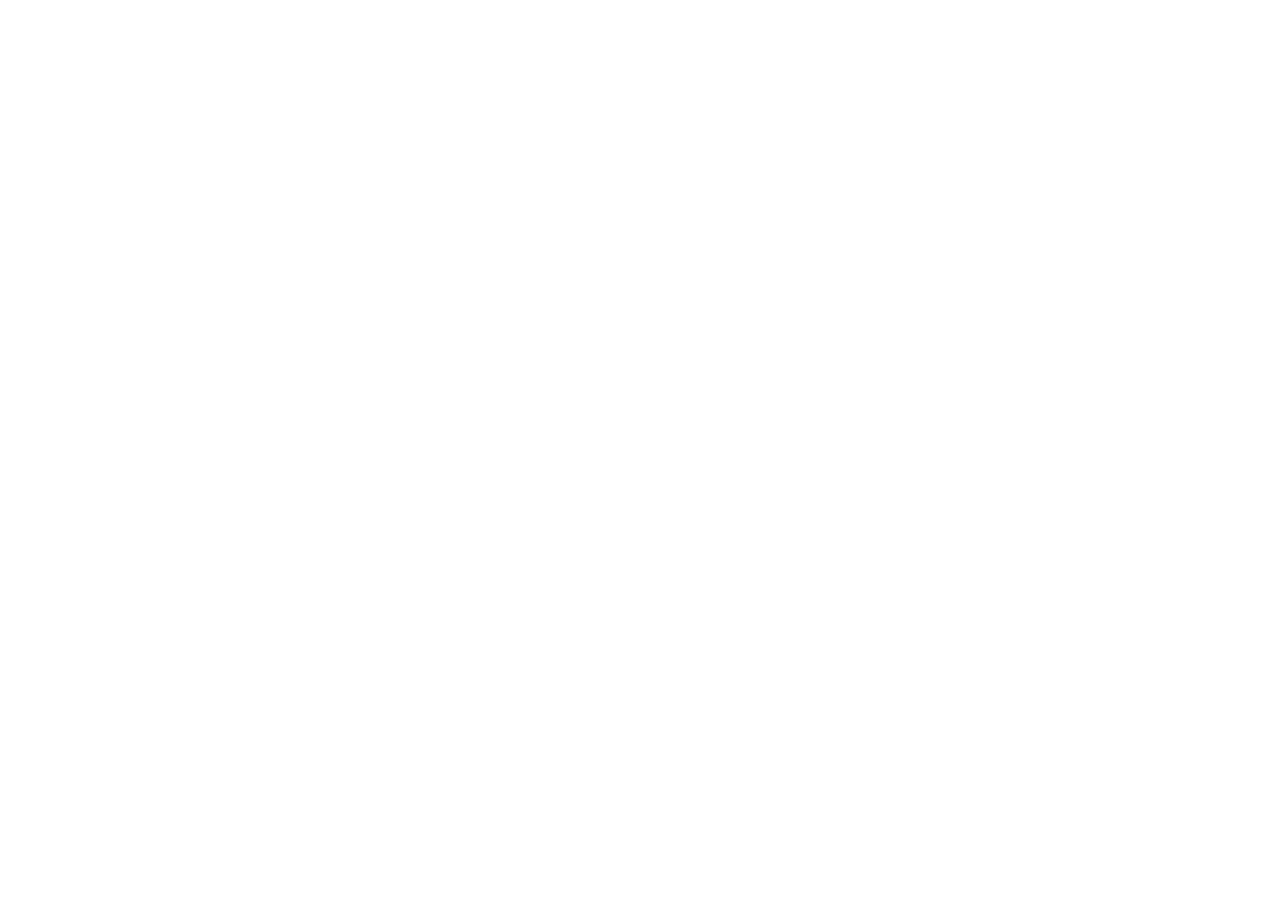
==== about.html @ 6aea7074 "updated css added mobile view added html pages for all pages" ====
<!DOCTYPE html>
<html lang="en">
<head>
    <meta charset="UTF-8">
    <meta http-equiv="X-UA-Compatible" content="IE=edge">
    <meta name="viewport" content="width=device-width, initial-scale=1.0">
    <title>About</title>
</head>
<body>
    
</body>
</html>
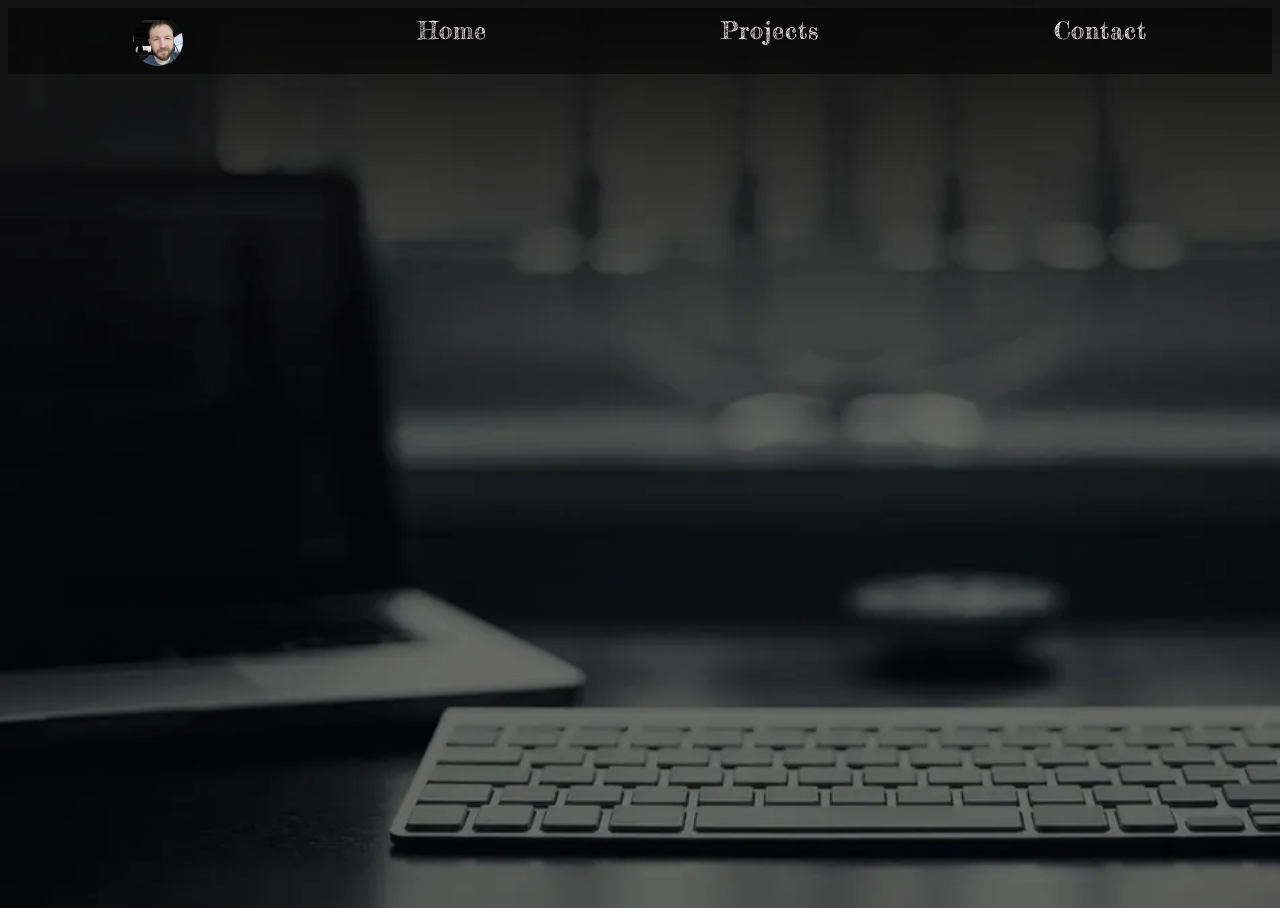
==== commit e9c29f2f: "Added navbar to each page" ====
--- a/about.html
+++ b/about.html
@@ -4,9 +4,18 @@
     <meta charset="UTF-8">
     <meta http-equiv="X-UA-Compatible" content="IE=edge">
     <meta name="viewport" content="width=device-width, initial-scale=1.0">
+    <link rel="stylesheet" href="style.css" />
     <title>About</title>
 </head>
 <body>
+    <nav class="nav">
+        <span class="circle-image">
+          <img src="Images\Screenshot_20190706-092527_Facebook.jpg" />
+        </span>
+        <a href="index.html">Home</a>
+        <a href="projects.html">Projects</a>
+        <a href="contact.html">Contact</a>
+      </nav>
     
 </body>
 </html>--- a/style.css
+++ b/style.css
@@ -0,0 +1,164 @@
+/*-------Home Page-----Desktop View----- */
+* {
+  margin: 0;
+  padding: 0;
+  box-sizing: border-box;
+}
+
+@font-face {
+  font-family: Fredericka_the_Great ;
+  src: url(Fonts/Fredericka_the_Great/FrederickatheGreat-Regular.ttf);
+}
+
+
+/*------Nav Bar------*/
+.nav {
+    position: sticky;
+    top: 0;
+    max-width: 100%;
+    display: flex;
+    justify-content: space-around;
+    padding: 0.5rem;
+    margin: 0.5rem;
+    background-color: rgba(0,0,0,0.5);
+  }
+
+/* nav p {
+    font-family: 'Fredericka_the_Great';
+    font-size: 1.5rem;
+    font-weight: 300;
+    color: rgb(248, 240, 240);
+    letter-spacing: 1px;
+    text-decoration: none;
+} */
+
+nav a{
+  text-decoration: none;
+  font-family: 'Fredericka_the_Great';
+  font-size: 1.5rem;
+  font-weight: 300;
+  color: rgb(248, 240, 240);
+  letter-spacing: 1px;
+  text-decoration: none;
+}
+ nav button {
+   display: none;
+ }
+
+.circle-image{
+    display: inline-block;
+    border-radius: 50%;
+    overflow: hidden;
+    width: 50px;
+    height: 50px;
+  }
+  .circle-image img{
+    width:100%;
+    height:100%;
+    object-fit: cover;
+  }
+
+/*---------Body-----------------*/
+
+
+body {
+  position: relative;
+  background-image: url('Images/portfolio.webp');
+  background-size: cover;
+  background-repeat: no-repeat;
+  min-height: 100vh;
+}
+
+.mainWrapper {
+  min-height: 100vh;
+  display: flex;
+  flex-direction: column;
+  justify-content: center;
+  justify-content: space-evenly;
+}
+
+.mainContent{
+  display: flex;
+  flex-direction: column;
+  justify-content: center;
+  align-items: center;
+  width: 100%;
+  background-color: rgba(0,0,0,0.5);
+  border: #4f928d 1px;;
+}
+.mainContent p{
+  font-family: 'Courier New', Courier, monospace;
+  font-size: 2rem;
+  font-weight: 300;
+  color: rgb(248, 240, 240);
+  letter-spacing: 1px;
+  text-decoration: none;
+  margin-top: 2rem;
+  margin-bottom: 2rem;
+  letter-spacing: 1px;
+  text-decoration: none;
+  margin: 5rem 5rem 5rem 5rem;
+}
+
+.workButton {
+  text-align: center;
+  margin-top: 2rem;
+  margin-bottom: 2rem;
+}
+
+.workButton a{
+  padding: 1rem;
+  font-family: 'Fredericka_the_Great';
+  font-size: 1.5rem;
+  font-weight: 300;
+  color: rgb(248, 240, 240);
+  letter-spacing: 1px;
+  text-decoration: none;
+  background-color: rgba(0,0,0,0.5);
+  
+  border-radius: 15px;
+
+  }
+
+  
+
+
+/*-------Footer------*/
+
+.footer {
+  background-color: #4f928d;
+  width: 100%;
+  list-style: none;
+  display: flex;
+  align-items: center;
+  padding: none;
+  margin-top: 1rem;
+  box-shadow: 0px 0px 5px 0px rgba(0,0,0,0.75);
+}
+
+/* Mobile Views */
+
+@media screen and (max-width: 739px) {
+    
+  nav {
+    position: sticky;
+    top: 0;
+  }
+    nav button {
+      display: flex;
+      justify-content: right;
+
+    }
+
+    nav p{
+      display : none;
+    }
+
+   
+
+}
+
+
+
+
+
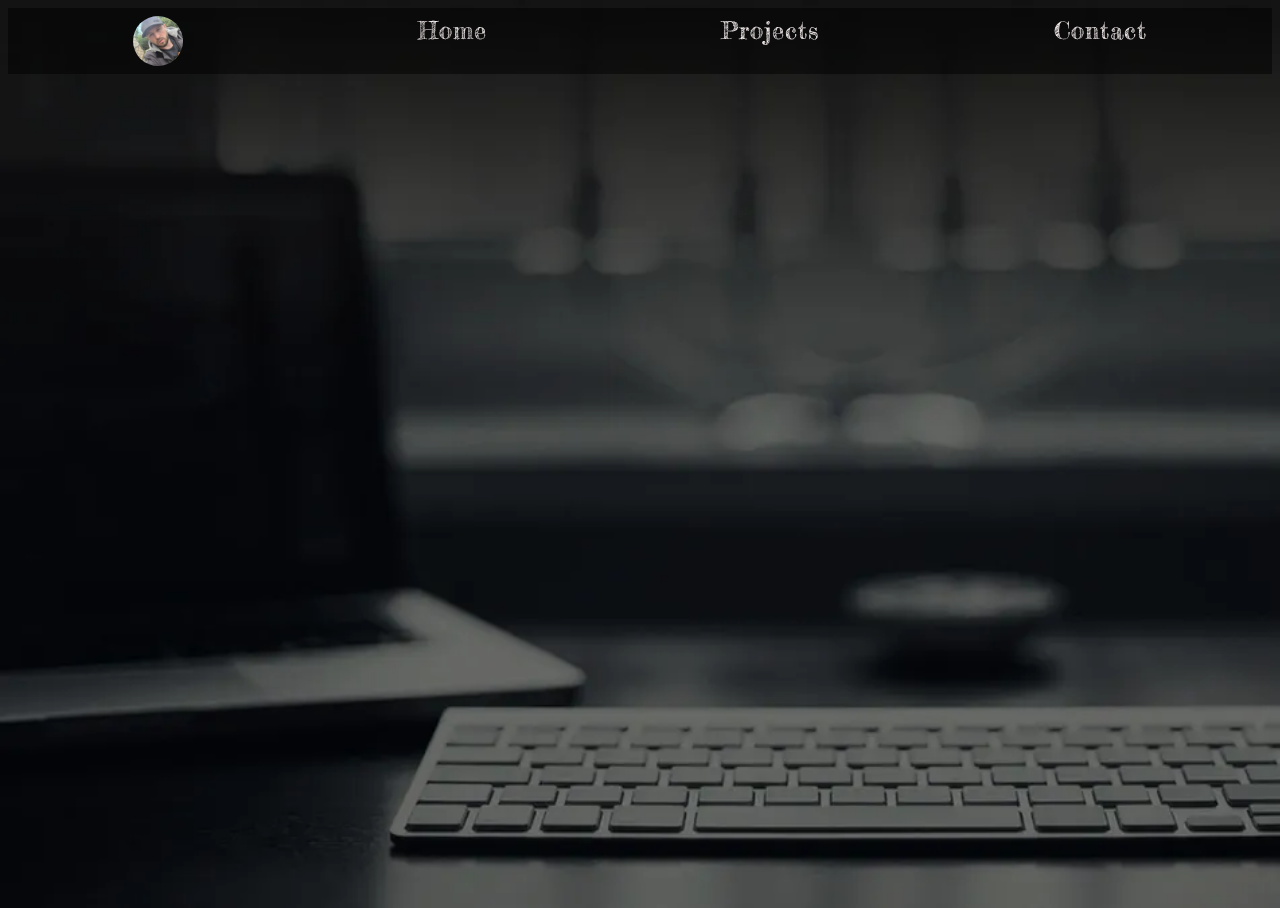
==== commit d4967c35: "converted photos to webp" ====
--- a/about.html
+++ b/about.html
@@ -1,21 +1,20 @@
 <!DOCTYPE html>
 <html lang="en">
-<head>
-    <meta charset="UTF-8">
-    <meta http-equiv="X-UA-Compatible" content="IE=edge">
-    <meta name="viewport" content="width=device-width, initial-scale=1.0">
+  <head>
+    <meta charset="UTF-8" />
+    <meta http-equiv="X-UA-Compatible" content="IE=edge" />
+    <meta name="viewport" content="width=device-width, initial-scale=1.0" />
     <link rel="stylesheet" href="style.css" />
     <title>About</title>
-</head>
-<body>
+  </head>
+  <body>
     <nav class="nav">
-        <span class="circle-image">
-          <img src="Images\Screenshot_20190706-092527_Facebook.jpg" />
-        </span>
-        <a href="index.html">Home</a>
-        <a href="projects.html">Projects</a>
-        <a href="contact.html">Contact</a>
-      </nav>
-    
-</body>
-</html>+      <span class="circle-image">
+        <img src="Images\Photo_of_Me.webp" />
+      </span>
+      <a href="index.html">Home</a>
+      <a href="projects.html">Projects</a>
+      <a href="contact.html">Contact</a>
+    </nav>
+  </body>
+</html>
--- a/style.css
+++ b/style.css
@@ -1,4 +1,4 @@
-/*-------Home Page-----Desktop View----- */
+/*-----------------Home Page-----Desktop View-------------- */
 * {
   margin: 0;
   padding: 0;
@@ -11,7 +11,7 @@
 }
 
 
-/*------Nav Bar------*/
+/*------------Nav Bar------------*/
 .nav {
     position: sticky;
     top: 0;
@@ -58,7 +58,7 @@
     object-fit: cover;
   }
 
-/*---------Body-----------------*/
+/*------------Body-----------------*/
 
 
 body {
@@ -77,15 +77,7 @@
   justify-content: space-evenly;
 }
 
-.mainContent{
-  display: flex;
-  flex-direction: column;
-  justify-content: center;
-  align-items: center;
-  width: 100%;
-  background-color: rgba(0,0,0,0.5);
-  border: #4f928d 1px;;
-}
+
 .mainContent p{
   font-family: 'Courier New', Courier, monospace;
   font-size: 2rem;
@@ -93,8 +85,6 @@
   color: rgb(248, 240, 240);
   letter-spacing: 1px;
   text-decoration: none;
-  margin-top: 2rem;
-  margin-bottom: 2rem;
   letter-spacing: 1px;
   text-decoration: none;
   margin: 5rem 5rem 5rem 5rem;
@@ -115,7 +105,6 @@
   letter-spacing: 1px;
   text-decoration: none;
   background-color: rgba(0,0,0,0.5);
-  
   border-radius: 15px;
 
   }
@@ -123,7 +112,7 @@
   
 
 
-/*-------Footer------*/
+/*----------Footer--------------*/
 
 .footer {
   background-color: #4f928d;
@@ -136,7 +125,262 @@
   box-shadow: 0px 0px 5px 0px rgba(0,0,0,0.75);
 }
 
+/*-----------Projects Page------------- */
+
+.projectWrapper {
+  min-height: 100vh;
+  display: flex;
+  flex-direction: column;
+  justify-content: center;
+  justify-content: space-evenly;
+}
+
+.projectBlocks {
+  display: flex;
+  flex-direction: row;
+  justify-content: center;
+  justify-content: space-evenly;
+  align-items: center;
+  margin: 1.5rem 1.5rem 1.5rem 1.5rem;
+}
+  
+.projectBlock {
+ margin: 1rem 1rem 1rem 1rem;
+  display: flex;
+  flex-direction: column;
+  justify-content: center;
+  width: 40%;
+  height: 30%;
+  background-color: rgba(0,0,0,0.5);
+  border: #4f928d 1px;
+  box-shadow: 0px 0px 5px 0px rgba(0,0,0,0.75);
+  color: azure;
+  border:#4f928d solid 1px;
+
+ 
+}
+
+.projectBlock img {
+  width: 100%;
+  height: 300px;
+  border: #4f928d solid 1px;
+  object-fit: cover;
+  
+}
+
+.projectBlock p {
+  font-family: 'Courier New', Courier, monospace;
+  font-size: 1.5rem;
+  font-weight: 300;
+  color: azure;
+  letter-spacing: 1px;
+  text-decoration: none;
+  margin-top: 2rem;
+  margin-bottom: 2rem;
+  letter-spacing: 1px;
+  text-decoration: none;
+}
+
+.projectBlock h2 {
+  font-family: 'Franklin Gothic Medium', 'Arial Narrow', Arial, sans-serif;
+  font-size: 1.5rem;
+  font-weight: 300;
+  color: azure;
+  letter-spacing: 1px;
+  text-decoration: none;
+  margin-top: 2rem;
+  margin-bottom: 2rem;
+  letter-spacing: 1px;
+  text-decoration: none;
+}
+
+.viewButton {
+  text-align: center;
+  margin-top: 2rem;
+  margin-bottom: 2rem;
+  
+  }
+
+.viewButton a {
+  text-decoration: none;
+  color: whitesmoke;
+  font-family: 'Fredericka_the_Great';
+  font-size: 1.5rem;
+  }
+
+  
+
+/*-----------Contact Page-------------- */
+
+.contactMainWrapper {
+  min-height: 100vh;
+  display: flex;
+  flex-direction: column;
+  justify-content: center;
+  align-items: center;      
+}
+
+.contactWrapper {
+  position: relative;
+  display: flex;
+  flex-direction: column;
+  justify-content: center;
+  align-items: center;
+  background-color: rgba(0,0,0,0.5);
+  border: #4f928d 1px;
+  color: aliceblue;
+  width: 50%;
+  
+}
+
+.formGroup {
+  display: flex;
+  flex-direction: column;
+  justify-content: center;
+  margin-bottom: 1rem;
+  color: whitesmoke;
+  font-size: 1rem;
+  min-height: 7rem;
+  margin-top: 2rem;
+  
+}
+
+.formLabel {
+  font-size: 1.5rem;
+  font-weight: 300;
+  color: whitesmoke;
+  letter-spacing: 1px;
+  text-decoration: none;
+  margin-top: auto;
+}
+
+.formInput {
+  width: 100%;
+  height: 3rem;
+  border: none;
+  border-bottom: 1px solid whitesmoke;
+  background-color: transparent;
+  color: whitesmoke;
+  font-size: 1.5rem;
+  font-weight: 300;
+  letter-spacing: 1px;
+  text-decoration: none;
+}
+
+#message {
+  width: 100%;
+  height: 10rem;
+  border: none;
+  border-bottom: 1px solid whitesmoke;
+  background-color: transparent;
+  color: whitesmoke;
+  font-size: 1.5rem;
+  font-weight: 300;
+  letter-spacing: 1px;
+  text-decoration: none;
+}
+
+.submitButton {
+  display: flex;
+  justify-content: center;
+  padding: 1rem;
+  font-family: 'Fredericka_the_Great';
+  font-size: 1rem;
+  font-weight: 300;
+  color: aliceblue;
+  letter-spacing: 1px;
+  text-decoration: none;
+  background-color: rgba(0,0,0,0.5);
+  border-radius: 15px;
+  margin-top: 3rem;
+  
+}
+
 /* Mobile Views */
+
+@media screen and (max-width: 1346px)  {
+  .projectWrapper {
+    min-height: 100vh;
+    display: flex;
+    flex-direction: column;
+    justify-content: center;
+    justify-content: space-evenly;
+  }
+  
+  .projectBlocks {
+    display: flex;
+    flex-direction: row;
+    justify-content: center;
+    justify-content: space-evenly;
+    align-items: center;
+    margin: 1.5rem 1.5rem 1.5rem 1.5rem;
+  }
+    
+  .projectBlock {
+   margin: 1rem 1rem 1rem 1rem;
+    display: flex;
+    flex-direction: column;
+    justify-content: center;
+    width: 40%;
+    height: 30%;
+    background-color: rgba(0,0,0,0.5);
+    border: #4f928d 1px;
+    box-shadow: 0px 0px 5px 0px rgba(0,0,0,0.75);
+    color: azure;
+    border:#4f928d solid 1px;
+  
+   
+  }
+  
+  .projectBlock img {
+    width: 100%;
+    height: 300px;
+    border: #4f928d solid 1px;
+    object-fit: cover;
+    
+  }
+  
+  .projectBlock p {
+    font-family: 'Courier New', Courier, monospace;
+    font-size: 1.5rem;
+    font-weight: 300;
+    color: azure;
+    letter-spacing: 1px;
+    text-decoration: none;
+    margin-top: 2rem;
+    margin-bottom: 2rem;
+    letter-spacing: 1px;
+    text-decoration: none;
+  }
+  
+  .projectBlock h2 {
+    font-family: 'Franklin Gothic Medium', 'Arial Narrow', Arial, sans-serif;
+    font-size: 1.5rem;
+    font-weight: 300;
+    color: azure;
+    letter-spacing: 1px;
+    text-decoration: none;
+    margin-top: 2rem;
+    margin-bottom: 2rem;
+    letter-spacing: 1px;
+    text-decoration: none;
+  }
+  
+  .viewButton {
+    text-align: center;
+    margin-top: 2rem;
+    margin-bottom: 2rem;
+    
+    }
+  
+  .viewButton a {
+    text-decoration: none;
+    color: whitesmoke;
+    font-family: 'Fredericka_the_Great';
+    font-size: 1.5rem;
+    
+  
+    }
 
 @media screen and (max-width: 739px) {
     
@@ -154,11 +398,42 @@
       display : none;
     }
 
-   
-
-}
-
-
-
-
-
+    .mainContent{
+      padding: 0;
+      margin: 0;
+    }
+
+    .mainContent p {
+      padding: 0;
+      margin: 0; 
+      font-size: 1.75rem;   
+    }
+
+    .projectBlocks {
+      display: flex;
+      flex-direction: column;
+      justify-content: center;
+      align-items: center;
+      margin: 1.5rem 1.5rem 1.5rem 1.5rem;
+    }
+
+    .projectBlock{
+      width: 100%;
+      display: flex;
+      flex-direction: column;
+      justify-content: center;
+      align-items: center;
+
+    }
+
+    .projectBlock img {
+      width: 100%;
+      height: 100%;
+      border: #4f928d solid 1px;
+      object-fit: cover;
+      margin-top: 2rem;
+      margin-bottom: 2rem;
+    }
+    
+
+}